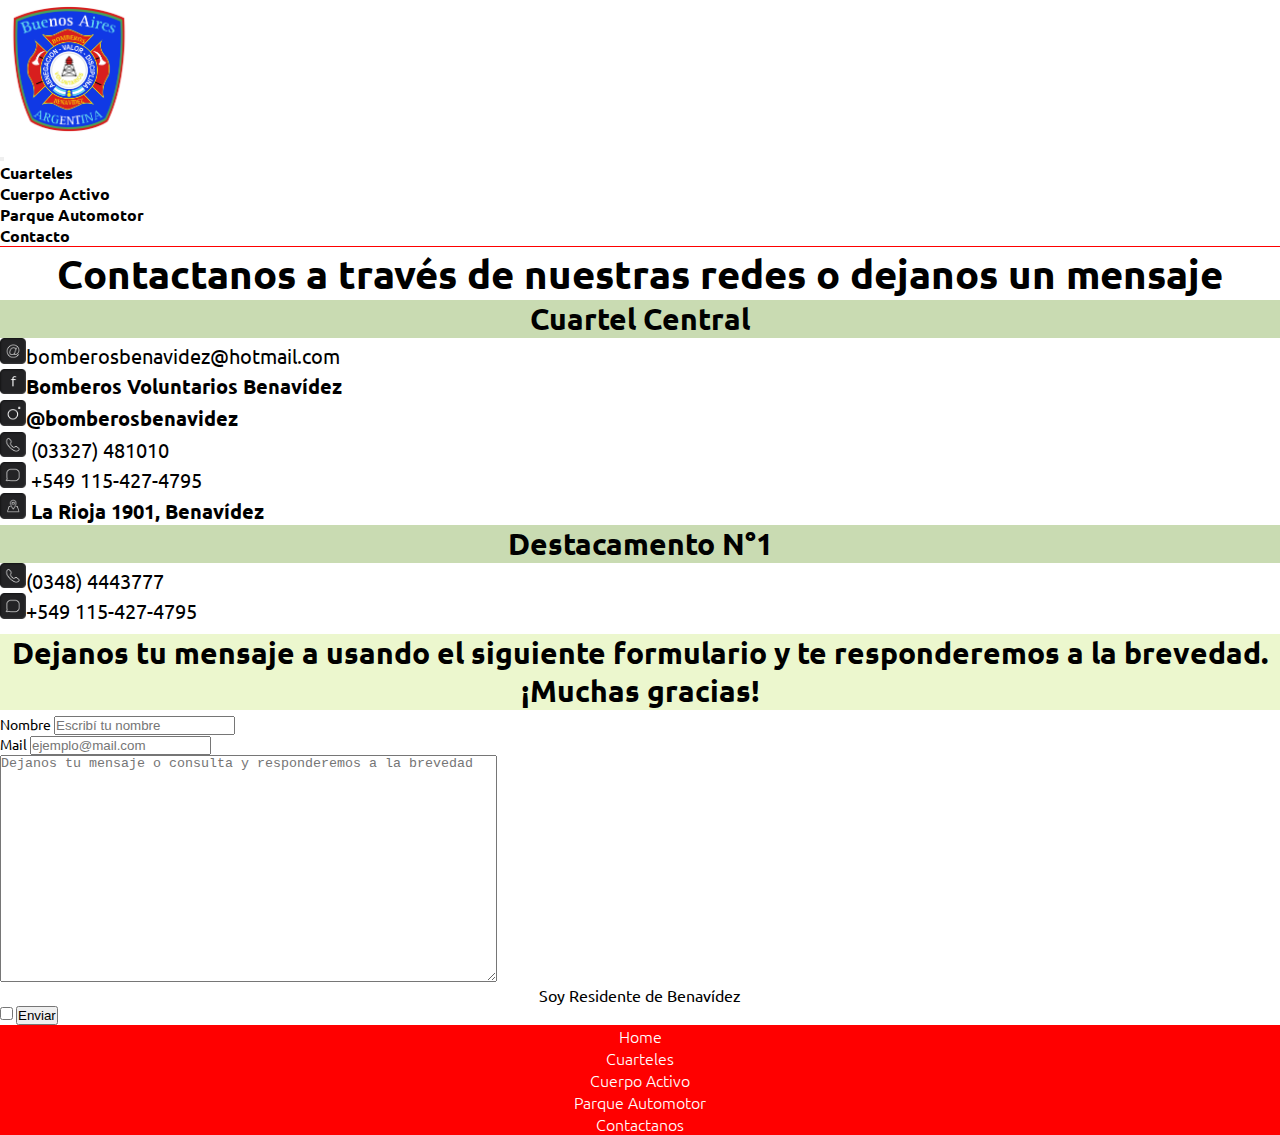
==== pages/contacto.html @ f382ad4a "Correción de Nav y Footer acorde a responsive" ====
<!DOCTYPE html>
<html lang="en">

<head>
    <meta charset="UTF-8">
    <meta http-equiv="X-UA-Compatible" content="IE=edge">
    <meta name="viewport" content="width=device-width, initial-scale=1.0">
    <!-- Bootstrap -->
    <link href="https://cdn.jsdelivr.net/npm/bootstrap@5.3.0/dist/css/bootstrap.min.css" rel="stylesheet"
        integrity="sha384-9ndCyUaIbzAi2FUVXJi0CjmCapSmO7SnpJef0486qhLnuZ2cdeRhO02iuK6FUUVM" crossorigin="anonymous">
    <!-- Título -->
    <title>Contacto</title>
    <link rel="icon" href="../imagenes/escudobvb.png">
    <!-- CSS -->
    <link rel="stylesheet" href="../style/style.css">
    <!-- Fonts-->
    <link rel="preconnect" href="https://fonts.googleapis.com">
    <link rel="preconnect" href="https://fonts.gstatic.com" crossorigin>
    <link href="https://fonts.googleapis.com/css2?family=Ubuntu&display=swap" rel="stylesheet">

</head>

<body>
    <header class="header">
        <!-- Escudo -->
        <!-- <img src="../imagenes/escudobvb.png" alt="Escudo Bomberos Voluntarios de Benavídez"> -->
        <!-- Menu de navegacón-->
        <div>
            <nav class="navbar navbar-expand-lg menu">
                <div class="container-fluid">
                    <div><a class="navbar-brand" href="../index.html"><img src="../imagenes/escudobvb.png"
                                alt="Escudo Bomberos Benavidez"></a></div>
                    <button class="navbar-toggler" type="button" data-bs-toggle="collapse"
                        data-bs-target="#navbarSupportedContent" aria-controls="navbarSupportedContent"
                        aria-expanded="false" aria-label="Toggle navigation">
                        <span class="navbar-toggler-icon"></span>
                    </button>
                    <div class="collapse navbar-collapse justify-content-start" id="navbarSupportedContent">
                        <ul class="navbar-nav">
                            <!-- <li class="nav-item">
                            <a class="nav-link link" aria-current="page" href="/index.html">Home</a>
                        </li> -->
                            <li class="nav-item me-4">
                                <a class="nav-link link" href="../pages/cuarteles.html">Cuarteles</a>
                            </li>
                            <li class="nav-item me-4">
                                <a class="nav-link link" href="../pages/cuerpoactivo.html">Cuerpo Activo</a>
                            </li>
                            <li class="nav-item me-4">
                                <a class="nav-link link" href="../pages/parqueautomotor.html">Parque Automotor</a>
                            </li>
                            <li class="nav-item me-4">
                                <a class="nav-link link" href="../pages/contacto.html">Contacto</a>
                            </li>
                        </ul>
                    </div>
                </div>
            </nav>
        </div>
        <!-- NAVBAR ORIGINAL -->

        <!-- <nav>
                <ul>
                    <li>
                        <a href="../index.html">Home</a>
                    </li>
                    <li>
                        <a href="../pages/cuarteles.html">Cuarteles</a>
                    </li>
                    <li>
                        <a href="../pages/cuerpoactivo.html">Cuerpo Activo</a>
                    </li>
                    <li>
                        <a href="../pages/parqueautomotor.html">Parque Automotor</a>
                    </li>
                    <li>
                        <a href="../pages/contacto.html">Contactanos</a>
                    </li>
                </ul>
            </nav>
        </div>
        <div>
            <p class="banner_header">
                Sociedad de Bomberos Voluntarios de Benavídez
                <br>
                Teléfonos de Emergencias:
                <br>
                Cuartel Central: (03327) 481010 <a href="https://goo.gl/maps/P8U4gn5FgMGxk1BaA" target="_blank">La Rioja
                    1901, Benavídez</a>
                <br>
                Destacamento Dique Luján-Villa La Ñata: (0348) 4443777 <a href="https://goo.gl/maps/xfPGbv7n7HaNYGjBA"
                    target="_blank">12 de Octubre & Alberdi, Dique Luján</a>

            </p>
        </div>-->
    </header>
    <main class="main_contacto">
        <h1>Contactanos a través de nuestras redes o dejanos un mensaje</h1>
        <section>
            <div class="container">
                <div>
                    <h2>Cuartel Central</h2>
                    <ul>
                        <li>
                            <img src="../imagenes/mail.png" alt="Mail">bomberosbenavidez@hotmail.com
                        </li>
                        <li>
                            <a href="https://www.facebook.com/BomberosBenavidez" target="_blank"><img
                                    src="../imagenes/facebook.png" alt="Facebook">Bomberos Voluntarios Benavídez</a>
                        </li>
                        <li>
                            <a href="https://www.instagram.com/bomberosbenavidez/" target="_blank"><img
                                    src="../imagenes/instagram.png" alt="Instagram">@bomberosbenavidez</a>
                        </li>
                        <li>
                            <img src="../imagenes/telefono.png" alt="Telefono"> (03327) 481010
                        </li>
                        <li>
                            <img src="../imagenes/sms.png" alt="Whatsapp"> +549 115-427-4795
                        </li>
                        <li>
                            <a href="https://goo.gl/maps/P8U4gn5FgMGxk1BaA" target="_blank"><img
                                    src="../imagenes/location.png" alt="Ubicacion"> La Rioja 1901, Benavídez </a>
                        </li>
                    </ul>
                </div>
                <div>
                    <h2>Destacamento N°1</h2>
                    <ul>
                        <li>
                            <img src="../imagenes/telefono.png" alt="Telefono">(0348) 4443777
                        </li>
                        <li><img src="../imagenes/sms.png" alt="Whatsapp">+549 115-427-4795
                        </li>
                    </ul>
                </div>
            </div>
        </section>
        <!-- Formulario Consultas y Mensajes -->
        <section>
            <div>
                <h3>Dejanos tu mensaje a usando el siguiente formulario y te responderemos a la brevedad.
                    <br> ¡Muchas gracias!
                </h3>
            </div>
            <div>
                <form action="" method="">
                    <div>
                        <label for="">Nombre</label>
                        <input type="text" placeholder="Escribí tu nombre">
                    </div>
                    <div>
                        <label for="Mail">Mail</label>
                        <input type="email" name="" id="" placeholder="ejemplo@mail.com">
                    </div>
                    <!-- 
                <label for="">Teléfono</label>
                <input type="number" name="" id="" placeholder="115-555-5555">
                -->

                    <textarea name="" id="" cols="60" rows="15"
                        placeholder="Dejanos tu mensaje o consulta y responderemos a la brevedad"></textarea>

                    <p>Soy Residente de Benavídez</p> <input type="checkbox" name="" id="">

                    <input type="button" value="Enviar">
                </form>
            </div>
            </div>
        </section>
    </main>
    <footer>
        <div class="footer">
            <ul class="d-flex justify-content-evenly">
                <li>
                    <a href="../index.html">Home</a>
                </li>
                <li>
                    <a href="../pages/cuarteles.html">Cuarteles</a>
                </li>
                <li>
                    <a href="../pages/cuerpoactivo.html">Cuerpo Activo</a>
                </li>
                <li>
                    <a href="../pages/parqueautomotor.html">Parque Automotor</a>
                </li>
                <li>
                    <a href="../pages/contacto.html">Contactanos</a>
                </li>
            </ul>
        </div>
    </footer>
    <!-- Botstrap JS -->
    <script src="https://cdn.jsdelivr.net/npm/bootstrap@5.3.0/dist/js/bootstrap.bundle.min.js"
        integrity="sha384-geWF76RCwLtnZ8qwWowPQNguL3RmwHVBC9FhGdlKrxdiJJigb/j/68SIy3Te4Bkz"
        crossorigin="anonymous"></script>
</body>

</html>
---- style/style.css ----
/* SIEMPRE USAR CLASES, NO ID*/

/*FORMATOS GENERALES*/
@font-face {
    font-family: 'roboto-general';
    src: url('../style/font-family/roboto-regular.ttf');
}

* {
    margin: 0px;
    padding: 0px;
}

html {
    font-size: 62.5%;
}

a {
    text-decoration-style: none;
    text-decoration-line: none;
    font-weight: bold;
    color: black;

}

body {
    font-family: 'ubuntu'
}

ul {
    list-style-type: none;
}

h1 {
    text-decoration: solid;
    text-align: center;
    font-size: 5rem;

}

h2 {
    font-size: 3.5rem;
    text-align: center;
}

h3 {
    font-size: 3rem;
    text-align: center;
}

p {
    font-size: 1.6rem;
    text-align: center;
}

form {
    font-size: 1.4rem;
}

header {
    /* display: flex;
    flex-direction: row;
    justify-content: space-between; */
    font-size: 1.6rem;
    align-items: start;
    border-bottom: 1px solid red;
}

header p {
    text-align: end;
    margin-right: 5px;
}

header img {
    width: 10%;
    margin: 5px;
} 

.menu{
    background-color: white;
}

.link{
    color: black;
    font-family: 'ubuntu';
}

.escudo_nav{
    width: fit-content;
}

/* header ul {
    display: flex;
    flex-direction: column;
    align-items: left;
} */

/* .header {
    background-color: rgb(255, 255, 255);
} */

footer {
    align-items: center;
    background-color: #ff0000;
}

footer a {
    color: white;
    font-weight: lighter;
}

footer ul {
    /* display: flex;
    flex-direction: row;
    justify-content: space-between; */
    text-align: center;
    font-size: 1.6rem;
}

footer li {
    /* display: flex; */
    align-items: center;
    justify-content: center;
    width: 100%;
}


/*FORMATO INDEX--------------------------------------------------------------------------------------*/

.main h1 {
    font-size: 5rem;
    text-align: center;
}

.main ul {
    font-size: 3rem;
    display: flex;
    text-align: center;
    background-color: #C9DBB2;
}

.main li {
    width: 100%
}

.main h2,
h3 {
    background-color: #C9DBB2;
}


.caratula_index {
    display: flex;
    flex-direction: column;
}

.caratula_index img {
    width: 100%
}

.caratula_index ul {
    display: flex;
    margin-top: 10px;
    margin-bottom: 5px;
}

.cuerpo_index img {
    width: 100%
}

.cuerpo_index h2,
h3 {
    margin-top: 10px;
    margin-bottom: 5px;
}


.historia_container div,
.pedro_container div {
    display: flex;
    flex-direction: column;
    align-items: center;
    margin-bottom: 10px;
}


/*FORMATO CUARTELES---------------------------------------------------------------------------------------*/
.main_cuarteles img {
    width: 100%;
}

.main_cuarteles h1,
h2 {
    background-color: #C9DBB2;
}

.mapa_central,
.mapa_destacamento {
    width: 100%
}

/*FORMATO CUERPO ACTIVO-----------------------------------------------------------------------------------*/

.main_cuerpoactivo h1 {
    background-color: #C9DBB2;

}

.main_cuerpoactivo h2,
h3 {
    width: 100%;
    background-color: #ecf7ce;
}

.main_cuerpoactivo p {
    font-weight: bold;
}

.main_cuerpoactivo img {
    width: 40%
}


.cuerpoactivo_container {
    display: flex;
    flex-direction: column;
    align-items: center;
}

.jefatura,
.oficiales,
.suboficiales,
.bomberos {
    display: flex;
    flex-direction: row;
    justify-content: center;
}

.jefatura div,
.oficiales div,
.suboficiales div,
.bomberos div {
    display: flex;
    flex-direction: column;
    align-items: center;
    width: 30%;
}

/*FORMATO PARQUE AUTOMOTOR---------------------------------------------------------------------------------*/
.main_parqueautomotor h1 {
    background-color: #C9DBB2;
}

.main_parqueautomotor h2 {
    background-color: #F6FFDE;
}

.main_parqueautomotor p {
    font-weight: bold;
}

.main_parqueautomotor img {
    width: 100%
}

.main_parqueautomotor p {
    font-weight: bold;
    width: 100%;
}

/*FORMATO CONTACTO-----------------------------------------------------------------------------------------*/
.main_contacto img {
    width: 2%
}

.main_contacto ul {
    font-size: 2rem;
}

.main_contacto h1 {
    font-size: 4rem;
    width: 100%;
}

.main_contacto h2 {
    font-size: 3rem;
}
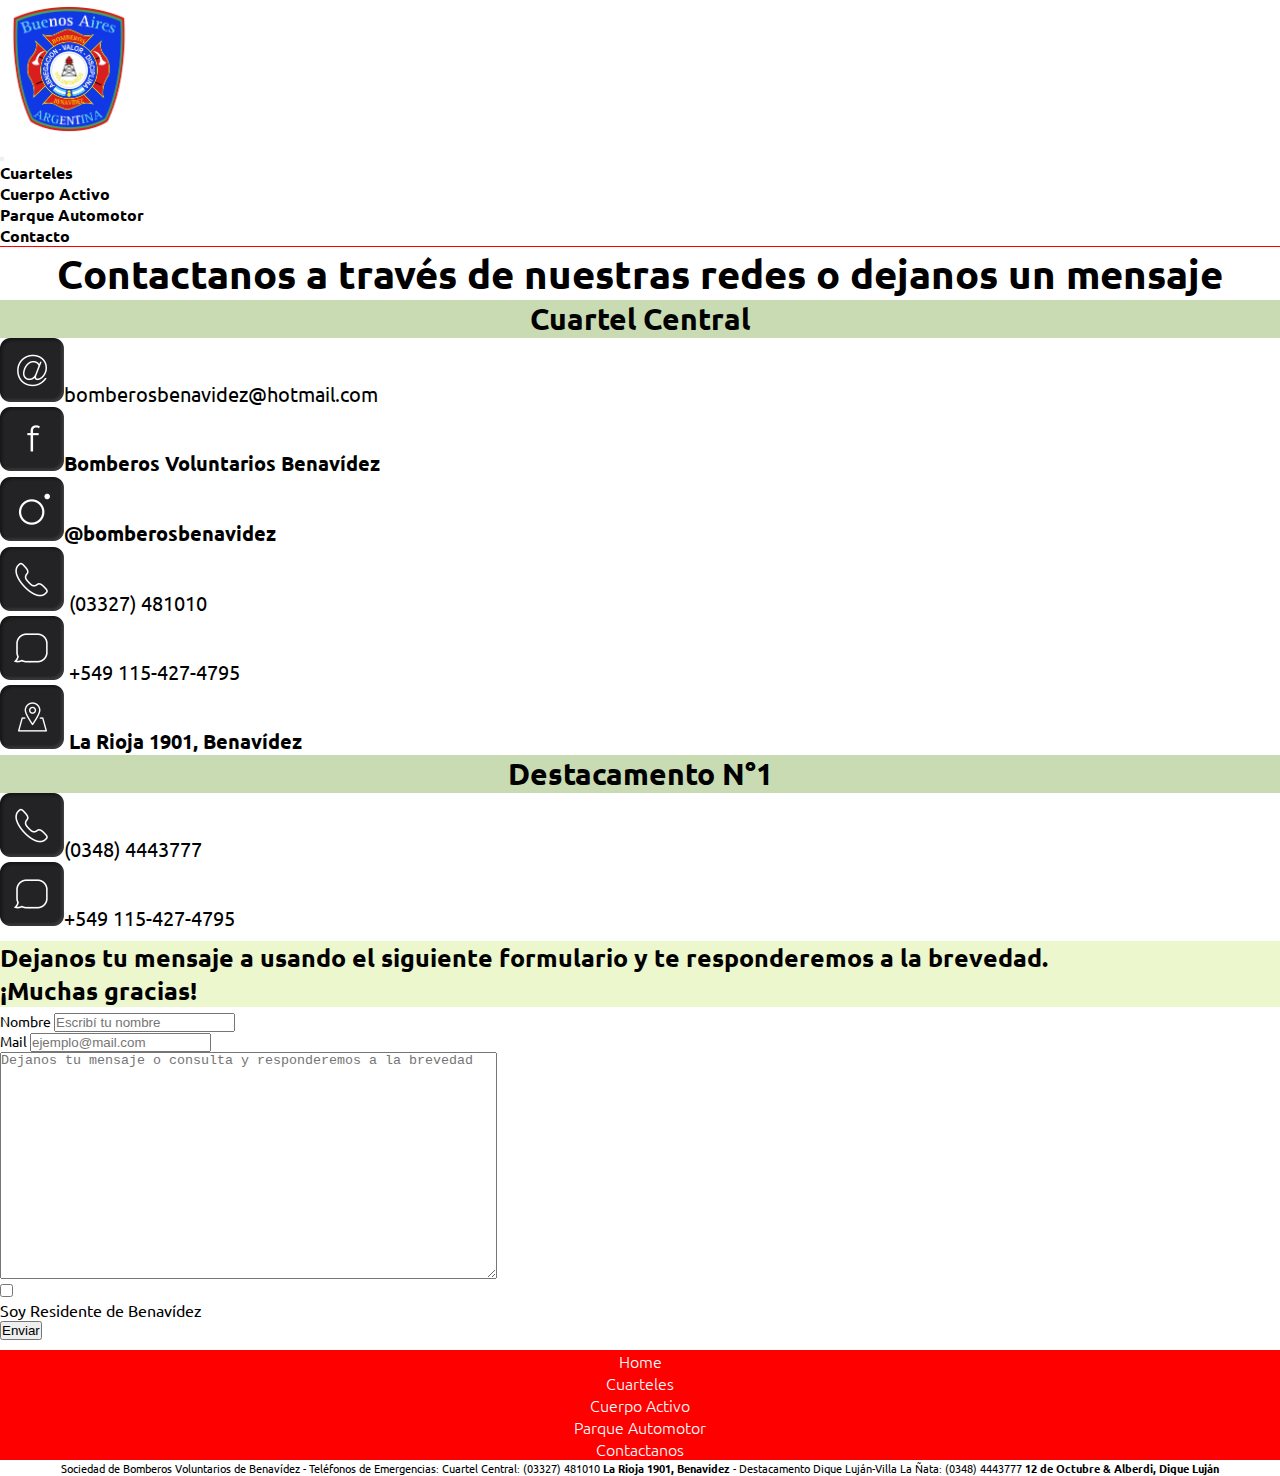
==== commit 6e0fa422: "Emprolijamiento Contacto con Grid Bootstrap y detalles Footer" ====
--- a/pages/contacto.html
+++ b/pages/contacto.html
@@ -98,75 +98,76 @@
         <h1>Contactanos a través de nuestras redes o dejanos un mensaje</h1>
         <section>
             <div class="container">
-                <div>
-                    <h2>Cuartel Central</h2>
-                    <ul>
-                        <li>
-                            <img src="../imagenes/mail.png" alt="Mail">bomberosbenavidez@hotmail.com
-                        </li>
-                        <li>
-                            <a href="https://www.facebook.com/BomberosBenavidez" target="_blank"><img
-                                    src="../imagenes/facebook.png" alt="Facebook">Bomberos Voluntarios Benavídez</a>
-                        </li>
-                        <li>
-                            <a href="https://www.instagram.com/bomberosbenavidez/" target="_blank"><img
-                                    src="../imagenes/instagram.png" alt="Instagram">@bomberosbenavidez</a>
-                        </li>
-                        <li>
-                            <img src="../imagenes/telefono.png" alt="Telefono"> (03327) 481010
-                        </li>
-                        <li>
-                            <img src="../imagenes/sms.png" alt="Whatsapp"> +549 115-427-4795
-                        </li>
-                        <li>
-                            <a href="https://goo.gl/maps/P8U4gn5FgMGxk1BaA" target="_blank"><img
-                                    src="../imagenes/location.png" alt="Ubicacion"> La Rioja 1901, Benavídez </a>
-                        </li>
-                    </ul>
-                </div>
-                <div>
-                    <h2>Destacamento N°1</h2>
-                    <ul>
-                        <li>
-                            <img src="../imagenes/telefono.png" alt="Telefono">(0348) 4443777
-                        </li>
-                        <li><img src="../imagenes/sms.png" alt="Whatsapp">+549 115-427-4795
-                        </li>
-                    </ul>
+                <div class="row">
+                    <div class="col-12 col-md-6">
+                        <h2>Cuartel Central</h2>
+                        <ul>
+                            <li>
+                                <img src="../imagenes/mail.png" alt="Mail">bomberosbenavidez@hotmail.com
+                            </li>
+                            <li>
+                                <a href="https://www.facebook.com/BomberosBenavidez" target="_blank"><img
+                                        src="../imagenes/facebook.png" alt="Facebook">Bomberos Voluntarios Benavídez</a>
+                            </li>
+                            <li>
+                                <a href="https://www.instagram.com/bomberosbenavidez/" target="_blank"><img
+                                        src="../imagenes/instagram.png" alt="Instagram">@bomberosbenavidez</a>
+                            </li>
+                            <li>
+                                <img src="../imagenes/telefono.png" alt="Telefono"> (03327) 481010
+                            </li>
+                            <li>
+                                <img src="../imagenes/sms.png" alt="Whatsapp"> +549 115-427-4795
+                            </li>
+                            <li>
+                                <a href="https://goo.gl/maps/P8U4gn5FgMGxk1BaA" target="_blank"><img
+                                        src="../imagenes/location.png" alt="Ubicacion"> La Rioja 1901, Benavídez </a>
+                            </li>
+                        </ul>
+                    </div>
+                    <div class="col-12 col-md-6">
+                        <h2>Destacamento N°1</h2>
+                        <ul>
+                            <li>
+                                <img src="../imagenes/telefono.png" alt="Telefono">(0348) 4443777
+                            </li>
+                            <li><img src="../imagenes/sms.png" alt="Whatsapp">+549 115-427-4795
+                            </li>
+                        </ul>
+                    </div>
                 </div>
             </div>
         </section>
         <!-- Formulario Consultas y Mensajes -->
         <section>
-            <div>
-                <h3>Dejanos tu mensaje a usando el siguiente formulario y te responderemos a la brevedad.
-                    <br> ¡Muchas gracias!
-                </h3>
-            </div>
-            <div>
-                <form action="" method="">
+            <div class="container">
+                <div class="row">
+                    <div class="col-12 col-md-12">
+                        <h3>Dejanos tu mensaje a usando el siguiente formulario y te responderemos a la brevedad.
+                            <br> ¡Muchas gracias!
+                        </h3>
+                    </div>
                     <div>
-                        <label for="">Nombre</label>
-                        <input type="text" placeholder="Escribí tu nombre">
-                    </div>
-                    <div>
-                        <label for="Mail">Mail</label>
-                        <input type="email" name="" id="" placeholder="ejemplo@mail.com">
-                    </div>
-                    <!-- 
-                <label for="">Teléfono</label>
-                <input type="number" name="" id="" placeholder="115-555-5555">
-                -->
-
-                    <textarea name="" id="" cols="60" rows="15"
-                        placeholder="Dejanos tu mensaje o consulta y responderemos a la brevedad"></textarea>
-
-                    <p>Soy Residente de Benavídez</p> <input type="checkbox" name="" id="">
-
-                    <input type="button" value="Enviar">
-                </form>
-            </div>
-            </div>
+                        <form action="" method="">
+                            <div>
+                                <label for="">Nombre</label>
+                                <input type="text" placeholder="Escribí tu nombre">
+                            </div>
+                            <div>
+                                <label for="Mail">Mail</label>
+                                <input type="email" name="" id="" placeholder="ejemplo@mail.com">
+                            </div>
+                            <!-- <label for="">Teléfono</label><input type="number" name="" id="" placeholder="115-555-5555">-->
+                            <textarea name="" id="" cols="60" rows="15"
+                                placeholder="Dejanos tu mensaje o consulta y responderemos a la brevedad"></textarea>
+                            <div>
+                                <input type="checkbox" name="" id="">
+                                <p>Soy Residente de Benavídez</p>
+                            </div>
+                            <input type="button" value="Enviar">
+                        </form>
+                    </div>
+                </div>
         </section>
     </main>
     <footer>
@@ -188,6 +189,14 @@
                     <a href="../pages/contacto.html">Contactanos</a>
                 </li>
             </ul>
+        </div>
+        <div class="banner_footer">
+            <p>
+                Sociedad de Bomberos Voluntarios de Benavídez - Teléfonos de Emergencias: Cuartel Central: (03327) 481010
+                <a href="https://goo.gl/maps/P8U4gn5FgMGxk1BaA" target="_blank">La Rioja 1901, Benavídez</a> - 
+                Destacamento Dique Luján-Villa La Ñata: (0348) 4443777
+                <a href="https://goo.gl/maps/xfPGbv7n7HaNYGjBA" target="_blank">12 de Octubre & Alberdi, Dique Luján</a>
+            </p>
         </div>
     </footer>
     <!-- Botstrap JS -->
--- a/style/style.css
+++ b/style/style.css
@@ -74,18 +74,18 @@
 header img {
     width: 10%;
     margin: 5px;
-} 
-
-.menu{
+}
+
+.menu {
     background-color: white;
 }
 
-.link{
+.link {
     color: black;
     font-family: 'ubuntu';
 }
 
-.escudo_nav{
+.escudo_nav {
     width: fit-content;
 }
 
@@ -100,8 +100,8 @@
 } */
 
 footer {
-    align-items: center;
-    background-color: #ff0000;
+    margin-top: 10px;
+    align-items: center;
 }
 
 footer a {
@@ -124,6 +124,19 @@
     width: 100%;
 }
 
+.footer {
+    background-color: #ff0000;
+}
+
+.banner_footer p {
+    font-size: 1.1rem;
+}
+.banner_footer a {
+    color: black;
+    font-weight: bold;
+}
+
+
 
 /*FORMATO INDEX--------------------------------------------------------------------------------------*/
 
@@ -270,7 +283,7 @@
 
 /*FORMATO CONTACTO-----------------------------------------------------------------------------------------*/
 .main_contacto img {
-    width: 2%
+    width: 5%
 }
 
 .main_contacto ul {
@@ -284,4 +297,13 @@
 
 .main_contacto h2 {
     font-size: 3rem;
+}
+
+.main_contacto h3 {
+    font-size: 2.5rem;
+    text-align: start;
+}
+
+.main_contacto p {
+    text-align: start;
 }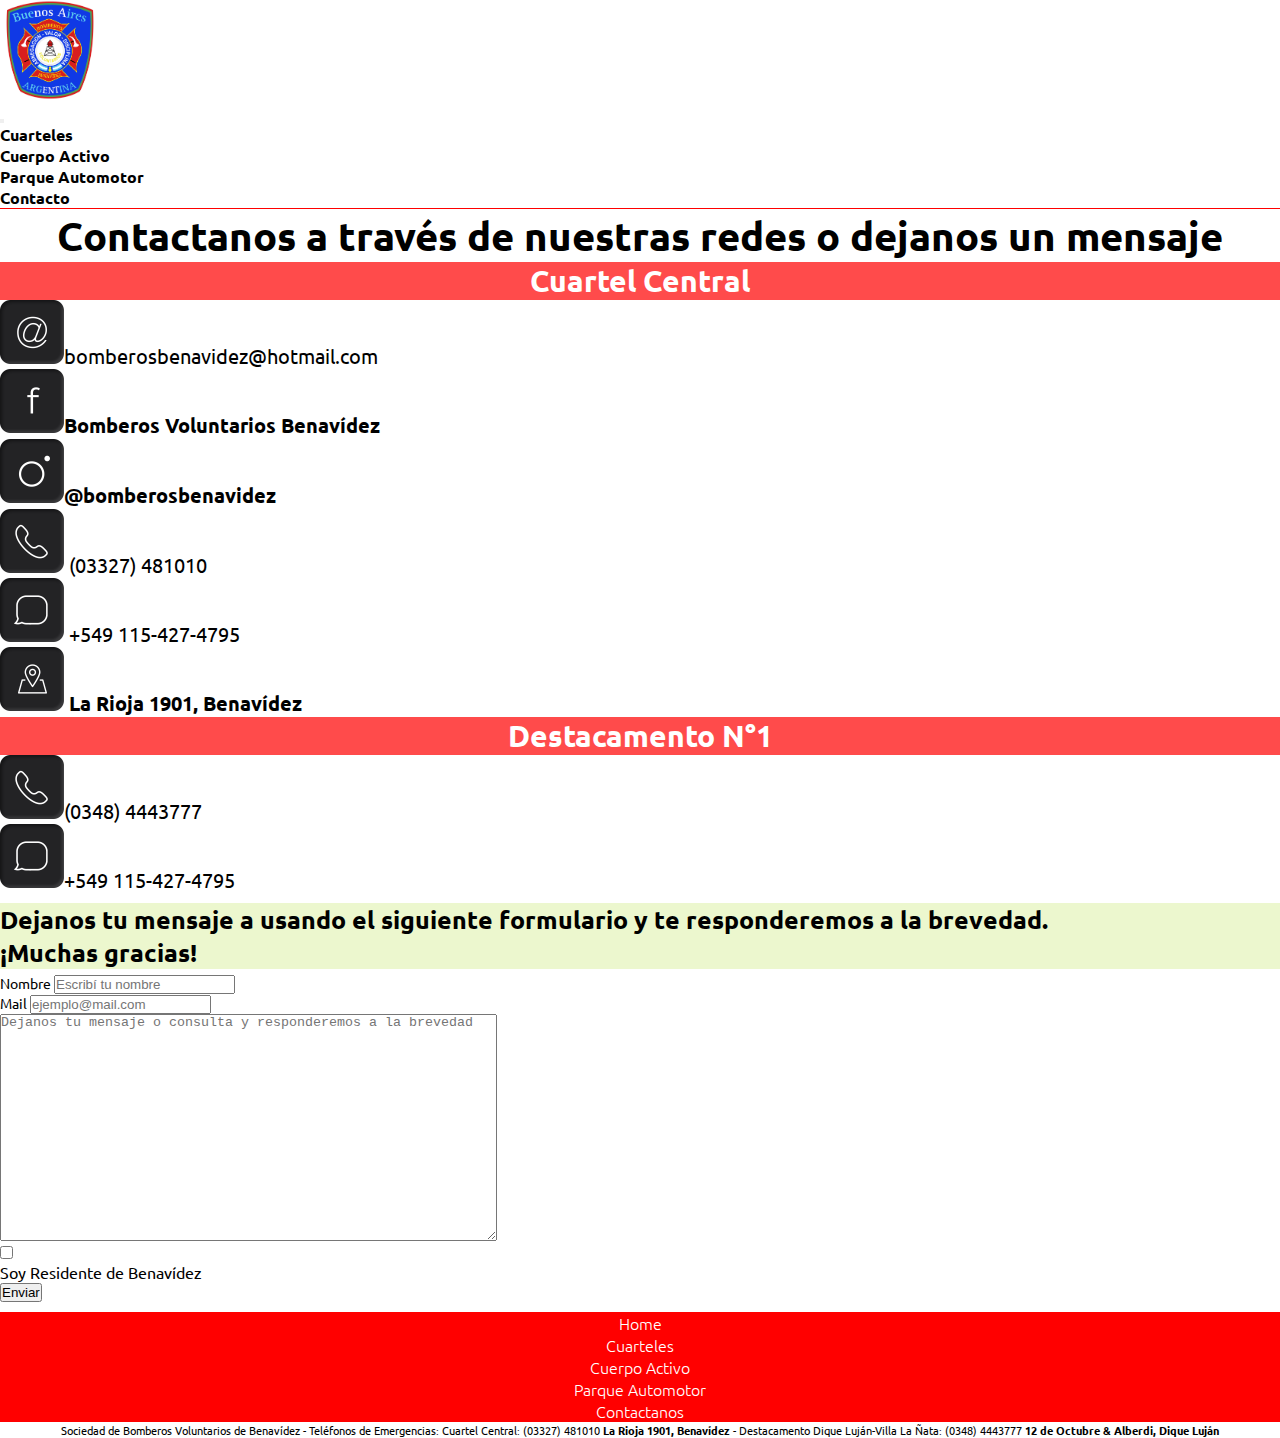
==== commit 292ca2b2: "Actualización NavBar en todas las páginas" ====
--- a/pages/contacto.html
+++ b/pages/contacto.html
@@ -28,8 +28,8 @@
         <div>
             <nav class="navbar navbar-expand-lg menu">
                 <div class="container-fluid">
-                    <div><a class="navbar-brand" href="../index.html"><img src="../imagenes/escudobvb.png"
-                                alt="Escudo Bomberos Benavidez"></a></div>
+                    <div class="navbar_logo"><a class="navbar-brand" href="../index.html"><img
+                                src="../imagenes/escudobvb.png" alt="Escudo Bomberos Benavidez"></a></div>
                     <button class="navbar-toggler" type="button" data-bs-toggle="collapse"
                         data-bs-target="#navbarSupportedContent" aria-controls="navbarSupportedContent"
                         aria-expanded="false" aria-label="Toggle navigation">
@@ -38,8 +38,8 @@
                     <div class="collapse navbar-collapse justify-content-start" id="navbarSupportedContent">
                         <ul class="navbar-nav">
                             <!-- <li class="nav-item">
-                            <a class="nav-link link" aria-current="page" href="/index.html">Home</a>
-                        </li> -->
+                                <a class="nav-link link" aria-current="page" href="/index.html">Home</a>
+                            </li> -->
                             <li class="nav-item me-4">
                                 <a class="nav-link link" href="../pages/cuarteles.html">Cuarteles</a>
                             </li>
@@ -57,42 +57,7 @@
                 </div>
             </nav>
         </div>
-        <!-- NAVBAR ORIGINAL -->
 
-        <!-- <nav>
-                <ul>
-                    <li>
-                        <a href="../index.html">Home</a>
-                    </li>
-                    <li>
-                        <a href="../pages/cuarteles.html">Cuarteles</a>
-                    </li>
-                    <li>
-                        <a href="../pages/cuerpoactivo.html">Cuerpo Activo</a>
-                    </li>
-                    <li>
-                        <a href="../pages/parqueautomotor.html">Parque Automotor</a>
-                    </li>
-                    <li>
-                        <a href="../pages/contacto.html">Contactanos</a>
-                    </li>
-                </ul>
-            </nav>
-        </div>
-        <div>
-            <p class="banner_header">
-                Sociedad de Bomberos Voluntarios de Benavídez
-                <br>
-                Teléfonos de Emergencias:
-                <br>
-                Cuartel Central: (03327) 481010 <a href="https://goo.gl/maps/P8U4gn5FgMGxk1BaA" target="_blank">La Rioja
-                    1901, Benavídez</a>
-                <br>
-                Destacamento Dique Luján-Villa La Ñata: (0348) 4443777 <a href="https://goo.gl/maps/xfPGbv7n7HaNYGjBA"
-                    target="_blank">12 de Octubre & Alberdi, Dique Luján</a>
-
-            </p>
-        </div>-->
     </header>
     <main class="main_contacto">
         <h1>Contactanos a través de nuestras redes o dejanos un mensaje</h1>
@@ -192,8 +157,9 @@
         </div>
         <div class="banner_footer">
             <p>
-                Sociedad de Bomberos Voluntarios de Benavídez - Teléfonos de Emergencias: Cuartel Central: (03327) 481010
-                <a href="https://goo.gl/maps/P8U4gn5FgMGxk1BaA" target="_blank">La Rioja 1901, Benavídez</a> - 
+                Sociedad de Bomberos Voluntarios de Benavídez - Teléfonos de Emergencias: Cuartel Central: (03327)
+                481010
+                <a href="https://goo.gl/maps/P8U4gn5FgMGxk1BaA" target="_blank">La Rioja 1901, Benavídez</a> -
                 Destacamento Dique Luján-Villa La Ñata: (0348) 4443777
                 <a href="https://goo.gl/maps/xfPGbv7n7HaNYGjBA" target="_blank">12 de Octubre & Alberdi, Dique Luján</a>
             </p>
--- a/style/style.css
+++ b/style/style.css
@@ -71,10 +71,15 @@
     margin-right: 5px;
 }
 
-header img {
+/* header img {
     width: 10%;
     margin: 5px;
-}
+} */
+
+.navbar_logo img {
+    max-width: 100px;
+    height: auto;
+  }
 
 .menu {
     background-color: white;
@@ -84,20 +89,6 @@
     color: black;
     font-family: 'ubuntu';
 }
-
-.escudo_nav {
-    width: fit-content;
-}
-
-/* header ul {
-    display: flex;
-    flex-direction: column;
-    align-items: left;
-} */
-
-/* .header {
-    background-color: rgb(255, 255, 255);
-} */
 
 footer {
     margin-top: 10px;
@@ -141,6 +132,7 @@
 /*FORMATO INDEX--------------------------------------------------------------------------------------*/
 
 .main h1 {
+    color: rgb(0, 43, 160);
     font-size: 5rem;
     text-align: center;
 }
@@ -149,16 +141,23 @@
     font-size: 3rem;
     display: flex;
     text-align: center;
-    background-color: #C9DBB2;
+    background-color: hsla(246, 100%, 50%, 0.096);
+    border-top: solid 2px #ff0000;
+    border-bottom: solid 2px red;
 }
 
 .main li {
     width: 100%
 }
 
-.main h2,
-h3 {
-    background-color: #C9DBB2;
+.main h2 {
+    color: white;
+    background-color: #ff4b4b;
+}
+
+.main h3{
+    color: white;
+    background-color: #ff4b4b;
 }
 
 
@@ -175,6 +174,10 @@
     display: flex;
     margin-top: 10px;
     margin-bottom: 5px;
+}
+
+.caratula_index a {
+    color: #ff0000;
 }
 
 .cuerpo_index img {
@@ -204,7 +207,12 @@
 
 .main_cuarteles h1,
 h2 {
-    background-color: #C9DBB2;
+    color: white;
+    background-color: #ff4b4b;
+}
+
+.main_cuarteles h2 {
+    margin-top: 5px;
 }
 
 .mapa_central,
@@ -215,12 +223,13 @@
 /*FORMATO CUERPO ACTIVO-----------------------------------------------------------------------------------*/
 
 .main_cuerpoactivo h1 {
-    background-color: #C9DBB2;
-
+    color: white;
+    background-color: #ff4b4b;
 }
 
 .main_cuerpoactivo h2,
 h3 {
+    color: black;
     width: 100%;
     background-color: #ecf7ce;
 }
@@ -233,39 +242,41 @@
     width: 40%
 }
 
-
-.cuerpoactivo_container {
+/* .cuerpoactivo_container {
     display: flex;
     flex-direction: column;
     align-items: center;
-}
-
-.jefatura,
+} */
+
+/* .jefatura,
 .oficiales,
 .suboficiales,
-.bomberos {
-    display: flex;
-    flex-direction: row;
-    justify-content: center;
-}
-
-.jefatura div,
+.suboficiales2,
+.bomberos,
+.bomberos2, {
+    width: 100%
+} */
+
+/* .jefatura div,
 .oficiales div,
 .suboficiales div,
-.bomberos div {
+.suboficiales2 div,
+.bomberos div,
+.bomberos2 div {
     display: flex;
     flex-direction: column;
     align-items: center;
-    width: 30%;
-}
+}  */
 
 /*FORMATO PARQUE AUTOMOTOR---------------------------------------------------------------------------------*/
 .main_parqueautomotor h1 {
-    background-color: #C9DBB2;
+    color: white;
+    background-color: #ff4b4b;
 }
 
 .main_parqueautomotor h2 {
-    background-color: #F6FFDE;
+    color: white;
+    background-color: #ff4b4b;
 }
 
 .main_parqueautomotor p {
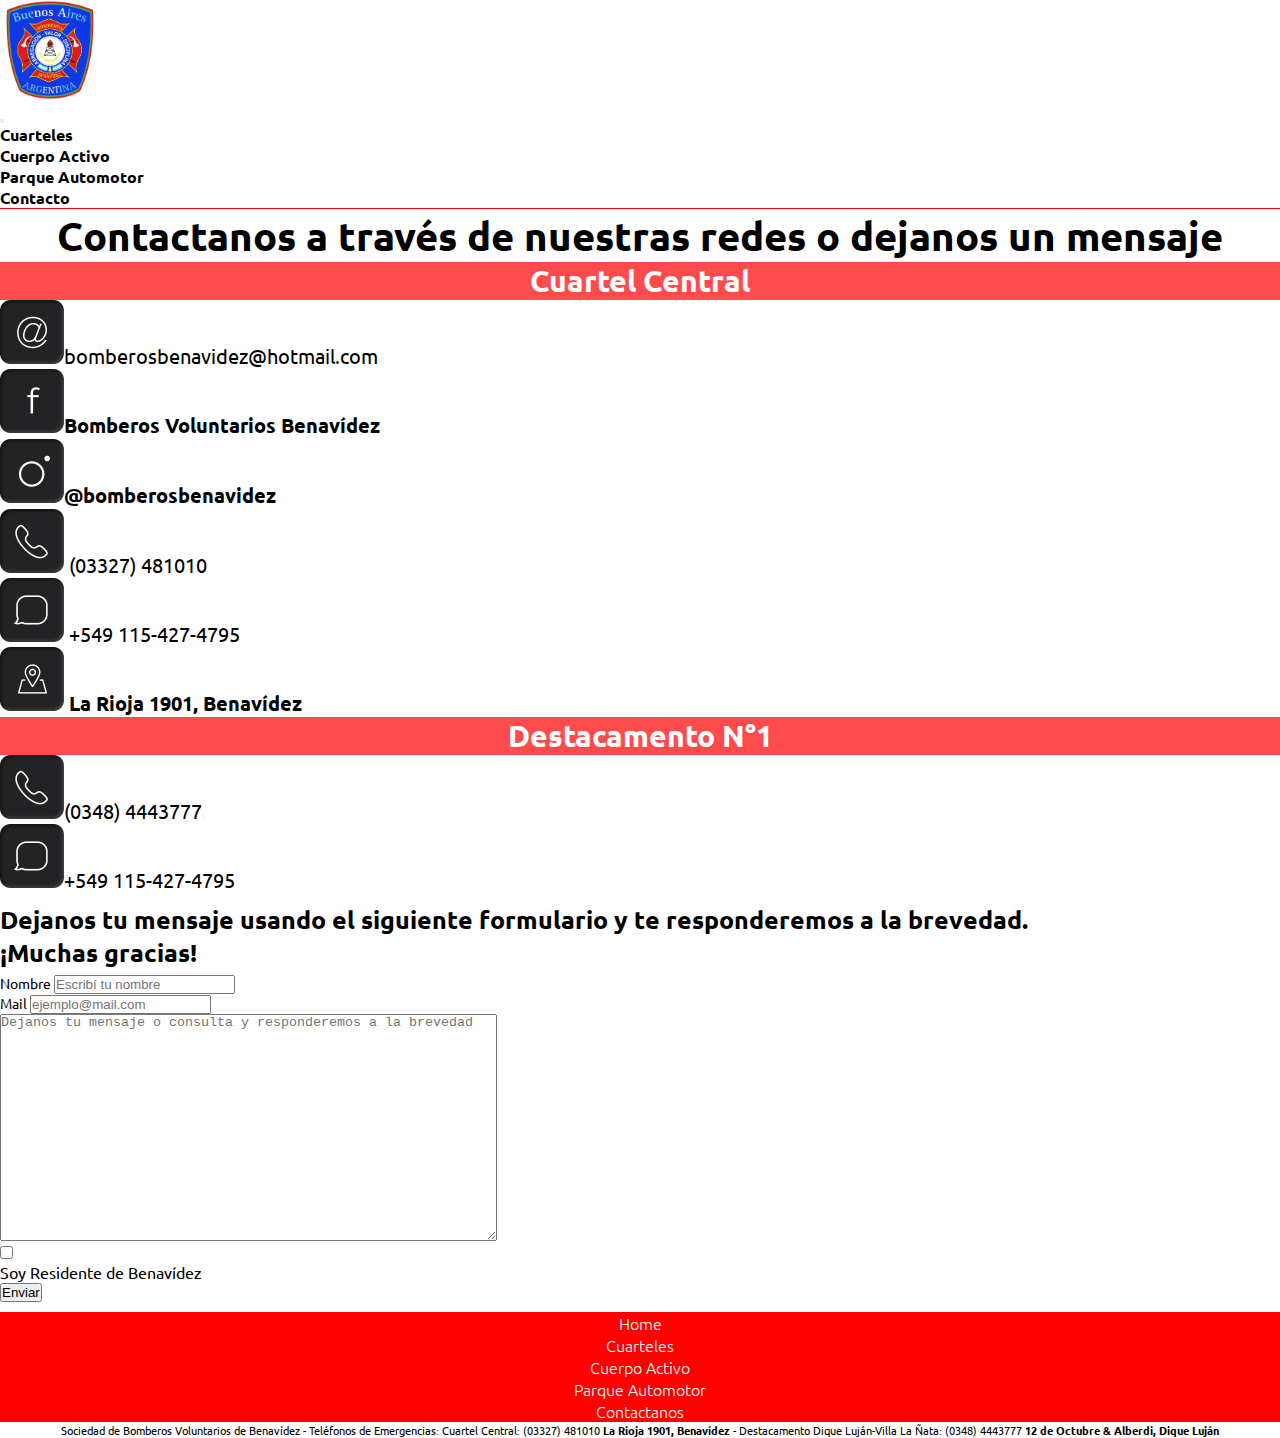
==== commit 2337718f: "Formateo de títulos varios" ====
--- a/pages/contacto.html
+++ b/pages/contacto.html
@@ -108,7 +108,7 @@
             <div class="container">
                 <div class="row">
                     <div class="col-12 col-md-12">
-                        <h3>Dejanos tu mensaje a usando el siguiente formulario y te responderemos a la brevedad.
+                        <h3>Dejanos tu mensaje usando el siguiente formulario y te responderemos a la brevedad.
                             <br> ¡Muchas gracias!
                         </h3>
                     </div>
--- a/style/style.css
+++ b/style/style.css
@@ -231,7 +231,7 @@
 h3 {
     color: black;
     width: 100%;
-    background-color: #ecf7ce;
+    background-color: #ffffff;
 }
 
 .main_cuerpoactivo p {
@@ -242,6 +242,14 @@
     width: 40%
 }
 
+.suboficiales h3{
+    color: white;
+    background: rgba(255, 0, 0, 0.548);
+}
+
+.bomberos h3 {
+    background-color: rgb(255, 255, 152);
+}
 /* .cuerpoactivo_container {
     display: flex;
     flex-direction: column;
@@ -302,6 +310,7 @@
 }
 
 .main_contacto h1 {
+    background-color: white;
     font-size: 4rem;
     width: 100%;
 }
@@ -311,6 +320,7 @@
 }
 
 .main_contacto h3 {
+    background-color: white;
     font-size: 2.5rem;
     text-align: start;
 }
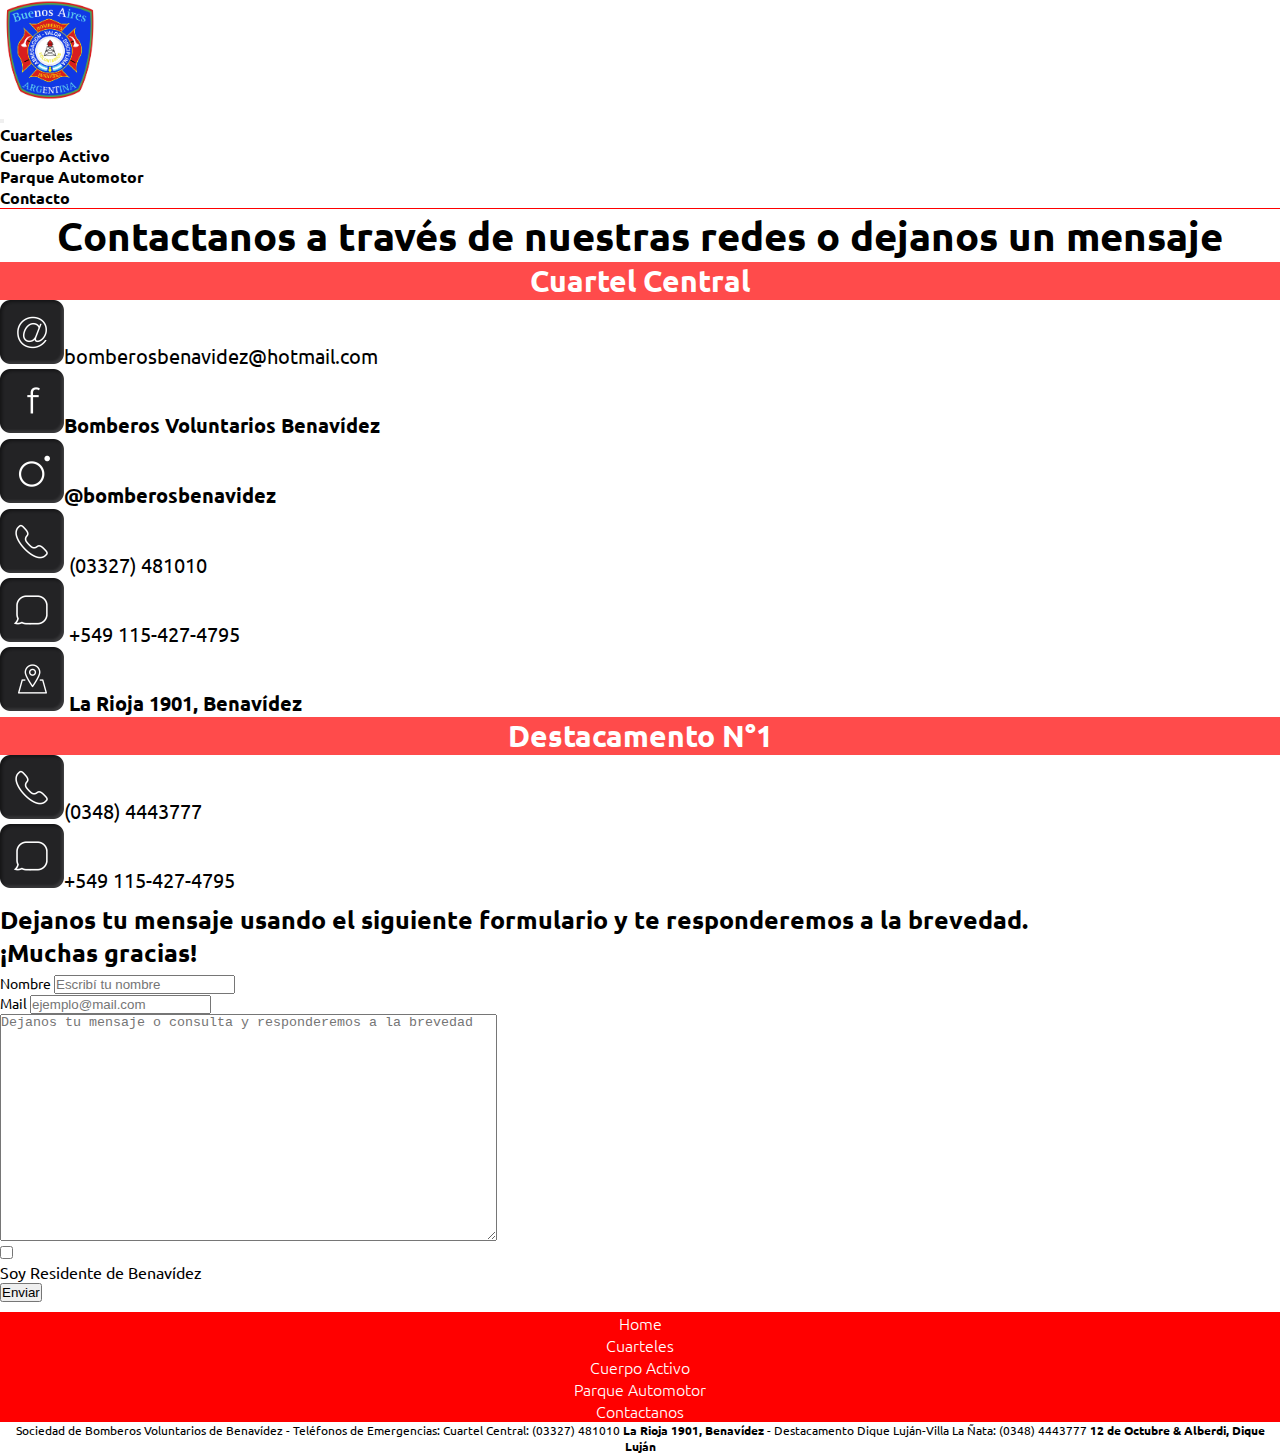
==== commit b67188f5: "Emprolijamiento general con SASS incorporado al proyecto" ====
--- a/pages/contacto.html
+++ b/pages/contacto.html
@@ -62,7 +62,7 @@
     <main class="main_contacto">
         <h1>Contactanos a través de nuestras redes o dejanos un mensaje</h1>
         <section>
-            <div class="container">
+            <div class="container-fluid">
                 <div class="row">
                     <div class="col-12 col-md-6">
                         <h2>Cuartel Central</h2>
@@ -105,7 +105,7 @@
         </section>
         <!-- Formulario Consultas y Mensajes -->
         <section>
-            <div class="container">
+            <div class="container-fluid">
                 <div class="row">
                     <div class="col-12 col-md-12">
                         <h3>Dejanos tu mensaje usando el siguiente formulario y te responderemos a la brevedad.
--- a/style/style.css
+++ b/style/style.css
@@ -1,5 +1,3 @@
-/* SIEMPRE USAR CLASES, NO ID*/
-
 /*FORMATOS GENERALES*/
 @font-face {
     font-family: 'roboto-general';
@@ -58,9 +56,6 @@
 }
 
 header {
-    /* display: flex;
-    flex-direction: row;
-    justify-content: space-between; */
     font-size: 1.6rem;
     align-items: start;
     border-bottom: 1px solid red;
@@ -71,15 +66,11 @@
     margin-right: 5px;
 }
 
-/* header img {
-    width: 10%;
-    margin: 5px;
-} */
 
 .navbar_logo img {
     max-width: 100px;
     height: auto;
-  }
+}
 
 .menu {
     background-color: white;
@@ -101,15 +92,12 @@
 }
 
 footer ul {
-    /* display: flex;
-    flex-direction: row;
-    justify-content: space-between; */
+
     text-align: center;
     font-size: 1.6rem;
 }
 
 footer li {
-    /* display: flex; */
     align-items: center;
     justify-content: center;
     width: 100%;
@@ -120,8 +108,9 @@
 }
 
 .banner_footer p {
-    font-size: 1.1rem;
-}
+    font-size: 1.2rem;
+}
+
 .banner_footer a {
     color: black;
     font-weight: bold;
@@ -155,15 +144,25 @@
     background-color: #ff4b4b;
 }
 
-.main h3{
-    color: white;
-    background-color: #ff4b4b;
-}
-
+.main h3 {
+    color: white;
+    background-color: #ff4b4b;
+}
 
 .caratula_index {
     display: flex;
     flex-direction: column;
+}
+
+.emergencias div {
+    display: inline-block;
+    width: auto;
+}
+.emergencias h2 {
+    color: rgb(0, 43, 160);
+    font-size: 5rem;
+    text-align: center;
+    background: none;
 }
 
 .caratula_index img {
@@ -242,7 +241,7 @@
     width: 40%
 }
 
-.suboficiales h3{
+.suboficiales h3 {
     color: white;
     background: rgba(255, 0, 0, 0.548);
 }
@@ -250,31 +249,6 @@
 .bomberos h3 {
     background-color: rgb(255, 255, 152);
 }
-/* .cuerpoactivo_container {
-    display: flex;
-    flex-direction: column;
-    align-items: center;
-} */
-
-/* .jefatura,
-.oficiales,
-.suboficiales,
-.suboficiales2,
-.bomberos,
-.bomberos2, {
-    width: 100%
-} */
-
-/* .jefatura div,
-.oficiales div,
-.suboficiales div,
-.suboficiales2 div,
-.bomberos div,
-.bomberos2 div {
-    display: flex;
-    flex-direction: column;
-    align-items: center;
-}  */
 
 /*FORMATO PARQUE AUTOMOTOR---------------------------------------------------------------------------------*/
 .main_parqueautomotor h1 {
@@ -285,10 +259,6 @@
 .main_parqueautomotor h2 {
     color: white;
     background-color: #ff4b4b;
-}
-
-.main_parqueautomotor p {
-    font-weight: bold;
 }
 
 .main_parqueautomotor img {
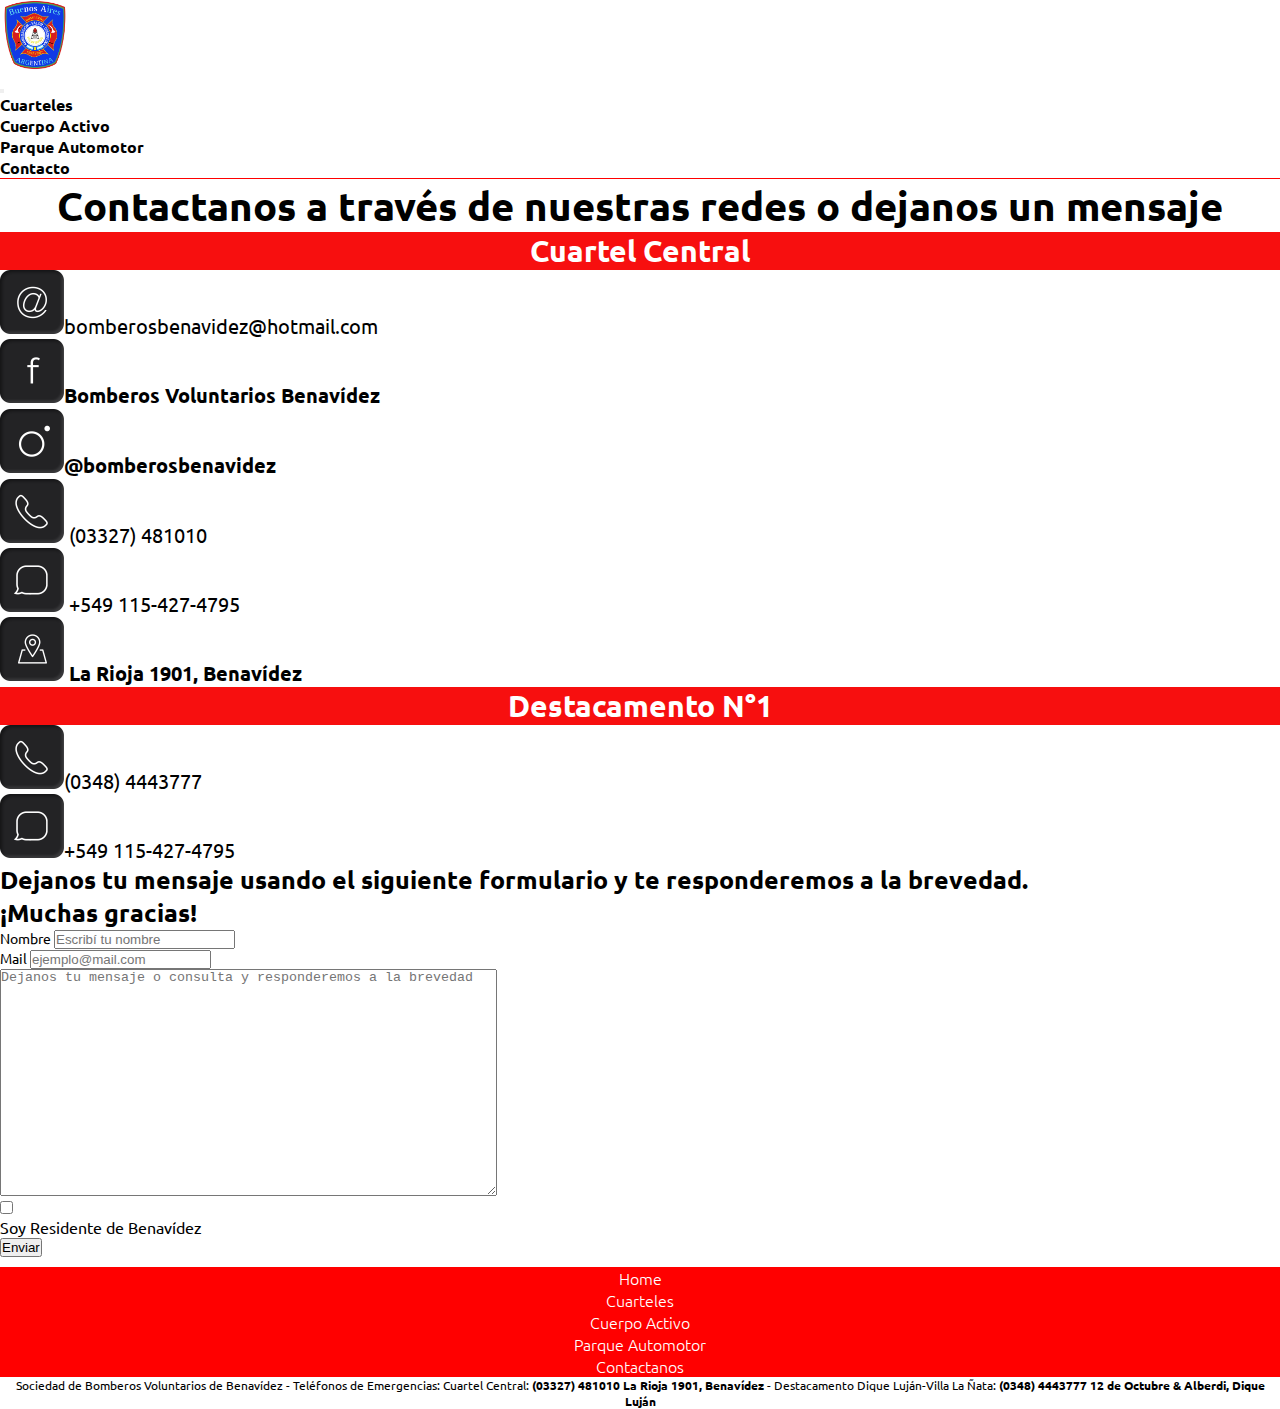
==== commit 2921c9ca: "Inclusión variables, links de teléfono a footer y carátula (index) y detalles varios" ====
--- a/pages/contacto.html
+++ b/pages/contacto.html
@@ -12,7 +12,7 @@
     <title>Contacto</title>
     <link rel="icon" href="../imagenes/escudobvb.png">
     <!-- CSS -->
-    <link rel="stylesheet" href="../style/style.css">
+    <link rel="stylesheet" href="../css/estilos_sass.css">
     <!-- Fonts-->
     <link rel="preconnect" href="https://fonts.googleapis.com">
     <link rel="preconnect" href="https://fonts.gstatic.com" crossorigin>
@@ -157,10 +157,10 @@
         </div>
         <div class="banner_footer">
             <p>
-                Sociedad de Bomberos Voluntarios de Benavídez - Teléfonos de Emergencias: Cuartel Central: (03327)
-                481010
+                Sociedad de Bomberos Voluntarios de Benavídez - Teléfonos de Emergencias: Cuartel Central: <a
+                    href="tel:03372481010">(03327) 481010</a>
                 <a href="https://goo.gl/maps/P8U4gn5FgMGxk1BaA" target="_blank">La Rioja 1901, Benavídez</a> -
-                Destacamento Dique Luján-Villa La Ñata: (0348) 4443777
+                Destacamento Dique Luján-Villa La Ñata: <a href="tel:03484443777">(0348) 4443777</a>
                 <a href="https://goo.gl/maps/xfPGbv7n7HaNYGjBA" target="_blank">12 de Octubre & Alberdi, Dique Luján</a>
             </p>
         </div>
--- a/css/estilos_sass.css
+++ b/css/estilos_sass.css
@@ -0,0 +1,240 @@
+@font-face {
+  font-family: "roboto-general";
+  src: url("../style/font-family/roboto-regular.ttf");
+}
+* {
+  margin: 0px;
+  padding: 0px;
+}
+
+html {
+  font-size: 62.5%;
+}
+
+a {
+  text-decoration-style: none;
+  text-decoration-line: none;
+  font-weight: bold;
+  color: black;
+}
+
+body {
+  font-family: "ubuntu";
+}
+
+ul {
+  list-style-type: none;
+}
+
+h1 {
+  text-decoration: solid;
+  text-align: center;
+  font-size: 5rem;
+}
+
+h2 {
+  font-size: 3.5rem;
+  text-align: center;
+}
+
+h3 {
+  font-size: 3rem;
+  text-align: center;
+}
+
+p {
+  font-size: 1.6rem;
+  text-align: center;
+}
+
+form {
+  font-size: 1.4rem;
+}
+
+header {
+  font-size: 1.6rem;
+  align-items: start;
+  border-bottom: 1px solid red;
+}
+header p {
+  text-align: end;
+  margin-right: 5px;
+}
+
+.menu {
+  background-color: white;
+}
+.menu .navbar_logo img {
+  max-width: 70px;
+  height: auto;
+}
+.menu .link {
+  color: black;
+  font-family: "ubuntu";
+}
+
+footer {
+  margin-top: 10px;
+  align-items: center;
+}
+footer a {
+  color: white;
+  font-weight: lighter;
+}
+footer .footer {
+  background-color: #ff0000;
+}
+footer .footer ul {
+  text-align: center;
+  font-size: 1.6rem;
+}
+footer .footer li {
+  align-items: center;
+  justify-content: center;
+  width: 100%;
+}
+footer .banner_footer p {
+  font-size: 1.2rem;
+}
+footer .banner_footer a {
+  color: black;
+  font-weight: bold;
+}
+
+.main h1 {
+  color: rgb(0, 43, 160);
+  font-size: 5rem;
+  text-align: center;
+}
+.main ul {
+  font-size: 3rem;
+  display: flex;
+  text-align: center;
+  background-color: hsla(246, 100%, 50%, 0.096);
+  border-top: solid 2px #ff0000;
+  border-bottom: solid 2px red;
+}
+.main li {
+  width: 100%;
+}
+.main h2 {
+  color: white;
+  background-color: #f70f0f;
+}
+.main h3 {
+  color: white;
+  background-color: #f32525;
+}
+.main .caratula_index {
+  display: flex;
+  flex-direction: column;
+}
+.main .caratula_index .emergencias h2 {
+  color: rgb(0, 43, 160);
+  font-size: 5rem;
+  text-align: center;
+  background: none;
+}
+.main .caratula_index .emergencias a {
+  color: rgb(0, 43, 160);
+  text-decoration: none;
+  font-weight: lighter;
+}
+.main .cuerpo_index img {
+  width: 100%;
+}
+.main .cuerpo_index h2,
+.main .cuerpo_index h3 {
+  margin-top: 10px;
+  margin-bottom: 5px;
+}
+.main .cuerpo_index .historia_container div,
+.main .cuerpo_index .pedro_container div {
+  display: flex;
+  flex-direction: column;
+  align-items: center;
+  margin-bottom: 10px;
+}
+
+.main_cuarteles img {
+  width: 100%;
+}
+.main_cuarteles h1,
+.main_cuarteles h2 {
+  color: white;
+  background-color: #f50000;
+  margin-top: 5px;
+}
+.main_cuarteles .mapa_central,
+.main_cuarteles .mapa_destacamento {
+  width: 100%;
+}
+
+.main_cuerpoactivo h1 {
+  color: white;
+  background-color: #f50000;
+  margin-top: 5px;
+}
+.main_cuerpoactivo h2,
+.main_cuerpoactivo h3 {
+  color: black;
+  width: 100%;
+  background-color: #ffffff;
+}
+.main_cuerpoactivo p {
+  font-weight: bold;
+}
+.main_cuerpoactivo img {
+  width: 40%;
+}
+.main_cuerpoactivo .suboficiales h3 {
+  color: white;
+  background: rgb(255, 0, 0);
+}
+.main_cuerpoactivo .bomberos h3 {
+  background-color: rgb(255, 230, 0);
+}
+
+.main_parqueautomotor h1 {
+  color: white;
+  background-color: #f50000;
+  margin-top: 5px;
+}
+.main_parqueautomotor h2 {
+  color: white;
+  background-color: #f70f0f;
+}
+.main_parqueautomotor p {
+  font-weight: bold;
+  width: 100%;
+}
+.main_parqueautomotor img {
+  width: 100%;
+}
+
+.main_contacto img {
+  width: 5%;
+}
+.main_contacto ul {
+  font-size: 2rem;
+}
+.main_contacto h1 {
+  background-color: white;
+  font-size: 4rem;
+  width: 100%;
+}
+.main_contacto h2 {
+  color: white;
+  font-size: 3rem;
+  background-color: #f70f0f;
+}
+.main_contacto h3 {
+  background-color: white;
+  font-size: 2.5rem;
+  text-align: start;
+}
+.main_contacto p {
+  text-align: start;
+}
+
+/*# sourceMappingURL=estilos_sass.css.map */
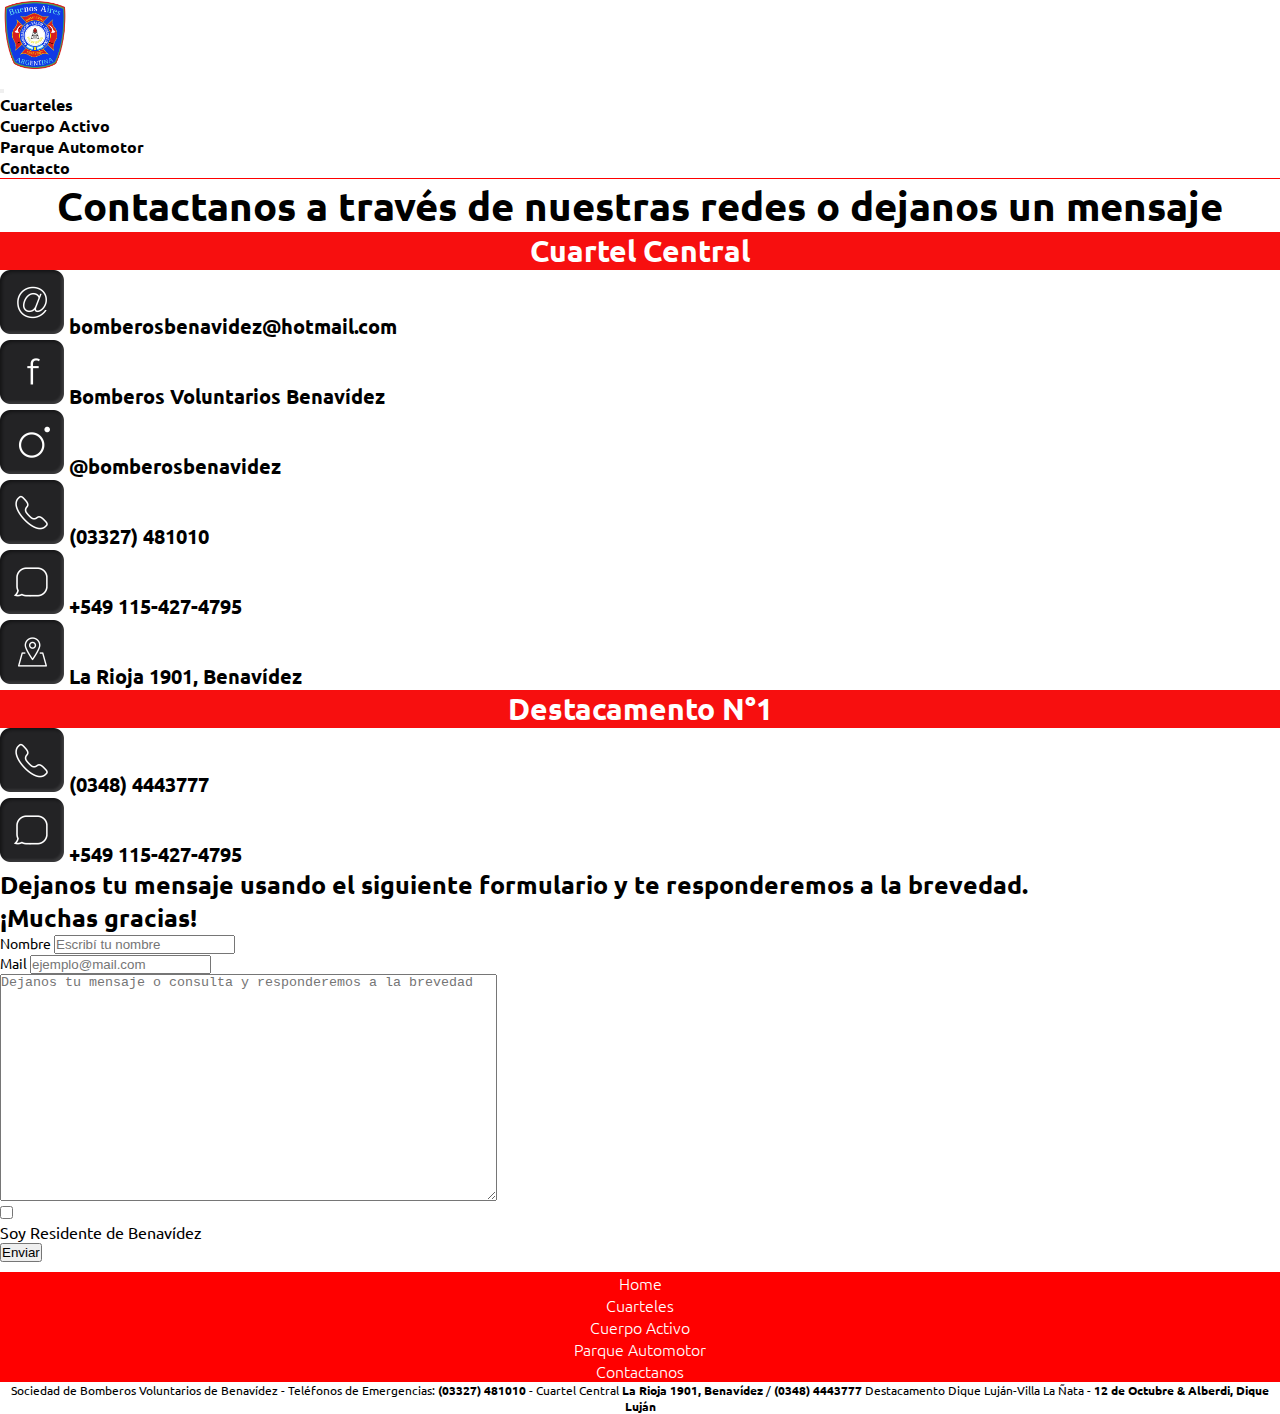
==== commit 35e6e9e7: "Incorporación textos reales provisorios en Index y Cuarteles, inclusion componentes reales en Cuerpo" ====
--- a/pages/contacto.html
+++ b/pages/contacto.html
@@ -68,21 +68,23 @@
                         <h2>Cuartel Central</h2>
                         <ul>
                             <li>
-                                <img src="../imagenes/mail.png" alt="Mail">bomberosbenavidez@hotmail.com
+                                <img src="../imagenes/mail.png" alt="Mail"> <a
+                                href="bomberosbenavidez@hotmail.com">bomberosbenavidez@hotmail.com</a>
                             </li>
                             <li>
                                 <a href="https://www.facebook.com/BomberosBenavidez" target="_blank"><img
-                                        src="../imagenes/facebook.png" alt="Facebook">Bomberos Voluntarios Benavídez</a>
+                                        src="../imagenes/facebook.png" alt="Facebook"> Bomberos Voluntarios Benavídez</a>
                             </li>
                             <li>
                                 <a href="https://www.instagram.com/bomberosbenavidez/" target="_blank"><img
-                                        src="../imagenes/instagram.png" alt="Instagram">@bomberosbenavidez</a>
+                                        src="../imagenes/instagram.png" alt="Instagram"> @bomberosbenavidez</a>
                             </li>
                             <li>
-                                <img src="../imagenes/telefono.png" alt="Telefono"> (03327) 481010
+                                <img src="../imagenes/telefono.png" alt="Telefono"> <a
+                                href="tel:03327481010">(03327) 481010</a>
                             </li>
                             <li>
-                                <img src="../imagenes/sms.png" alt="Whatsapp"> +549 115-427-4795
+                                <img src="../imagenes/sms.png" alt="Whatsapp"> <a href="https://wa.me/5491154274795" target="_blank">+549 115-427-4795</a>
                             </li>
                             <li>
                                 <a href="https://goo.gl/maps/P8U4gn5FgMGxk1BaA" target="_blank"><img
@@ -94,9 +96,10 @@
                         <h2>Destacamento N°1</h2>
                         <ul>
                             <li>
-                                <img src="../imagenes/telefono.png" alt="Telefono">(0348) 4443777
+                                <img src="../imagenes/telefono.png" alt="Telefono"> <a
+                                href="tel:03484443777">(0348) 4443777</a>
                             </li>
-                            <li><img src="../imagenes/sms.png" alt="Whatsapp">+549 115-427-4795
+                            <li><img src="../imagenes/sms.png" alt="Whatsapp"> <a href="https://wa.me/5491154274795" target="_blank"> +549 115-427-4795</a>
                             </li>
                         </ul>
                     </div>
@@ -157,10 +160,9 @@
         </div>
         <div class="banner_footer">
             <p>
-                Sociedad de Bomberos Voluntarios de Benavídez - Teléfonos de Emergencias: Cuartel Central: <a
-                    href="tel:03372481010">(03327) 481010</a>
-                <a href="https://goo.gl/maps/P8U4gn5FgMGxk1BaA" target="_blank">La Rioja 1901, Benavídez</a> -
-                Destacamento Dique Luján-Villa La Ñata: <a href="tel:03484443777">(0348) 4443777</a>
+                Sociedad de Bomberos Voluntarios de Benavídez - Teléfonos de Emergencias: <a
+                href="tel:03372481010">(03327) 481010 </a>- Cuartel Central 
+                <a href="https://goo.gl/maps/P8U4gn5FgMGxk1BaA" target="_blank">La Rioja 1901, Benavídez</a> / <a href="tel:03484443777">(0348) 4443777</a> Destacamento Dique Luján-Villa La Ñata - 
                 <a href="https://goo.gl/maps/xfPGbv7n7HaNYGjBA" target="_blank">12 de Octubre & Alberdi, Dique Luján</a>
             </p>
         </div>
--- a/css/estilos_sass.css
+++ b/css/estilos_sass.css
@@ -43,7 +43,7 @@
 }
 
 p {
-  font-size: 1.6rem;
+  font-size: 1.55rem;
   text-align: center;
 }
 
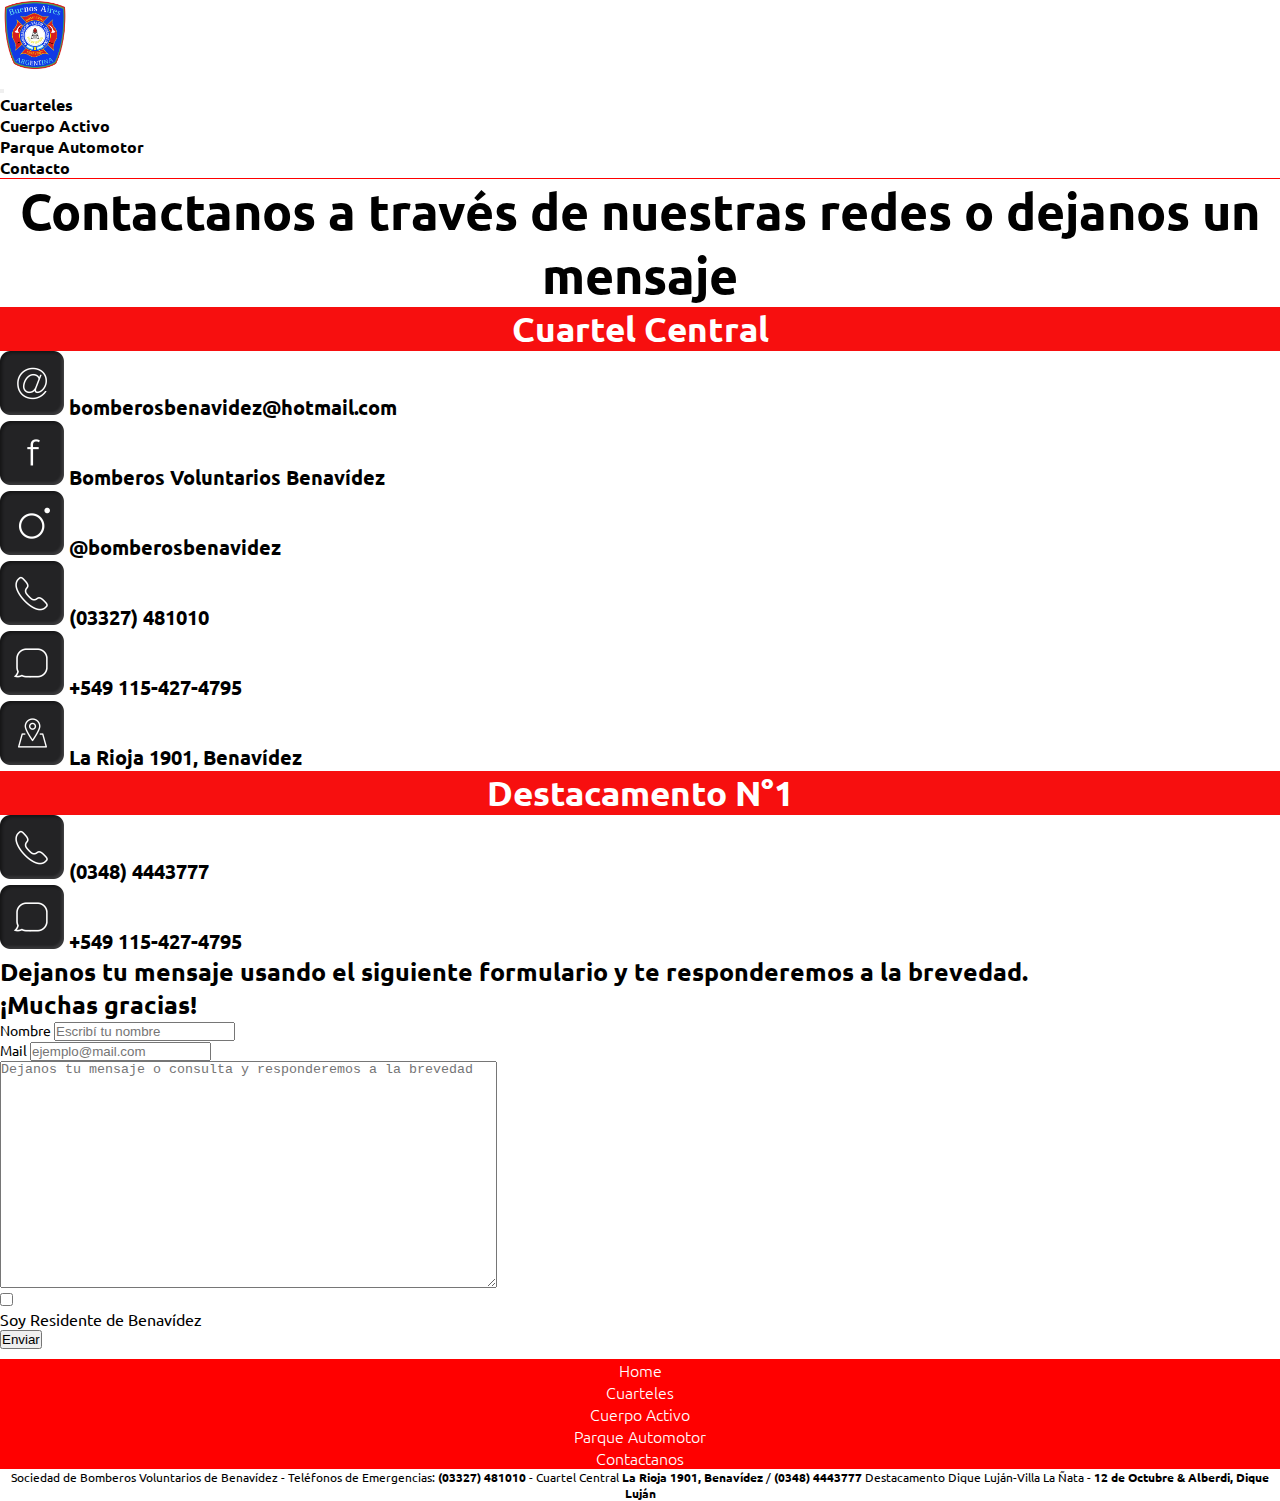
==== commit 3d75fa0b: "Ajustes varios previos a entrega" ====
--- a/pages/contacto.html
+++ b/pages/contacto.html
@@ -11,7 +11,7 @@
     <!-- Título -->
     <title>Contacto</title>
     <link rel="icon" href="../imagenes/escudobvb.png">
-    <!-- CSS -->
+    <!-- CSS c/ SASS -->
     <link rel="stylesheet" href="../css/estilos_sass.css">
     <!-- Fonts-->
     <link rel="preconnect" href="https://fonts.googleapis.com">
@@ -22,8 +22,6 @@
 
 <body>
     <header class="header">
-        <!-- Escudo -->
-        <!-- <img src="../imagenes/escudobvb.png" alt="Escudo Bomberos Voluntarios de Benavídez"> -->
         <!-- Menu de navegacón-->
         <div>
             <nav class="navbar navbar-expand-lg menu">
--- a/css/estilos_sass.css
+++ b/css/estilos_sass.css
@@ -27,14 +27,14 @@
 }
 
 h1 {
-  text-decoration: solid;
-  text-align: center;
-  font-size: 5rem;
+  text-decoration: solid !important;
+  text-align: center !important;
+  font-size: 5rem !important;
 }
 
 h2 {
-  font-size: 3.5rem;
-  text-align: center;
+  font-size: 3.5rem !important;
+  text-align: center !important;
 }
 
 h3 {
@@ -78,8 +78,9 @@
   align-items: center;
 }
 footer a {
-  color: white;
-  font-weight: lighter;
+  color: white !important;
+  font-weight: lighter !important;
+  text-decoration: none !important;
 }
 footer .footer {
   background-color: #ff0000;
@@ -97,8 +98,8 @@
   font-size: 1.2rem;
 }
 footer .banner_footer a {
-  color: black;
-  font-weight: bold;
+  color: black !important;
+  font-weight: bold !important;
 }
 
 .main h1 {
